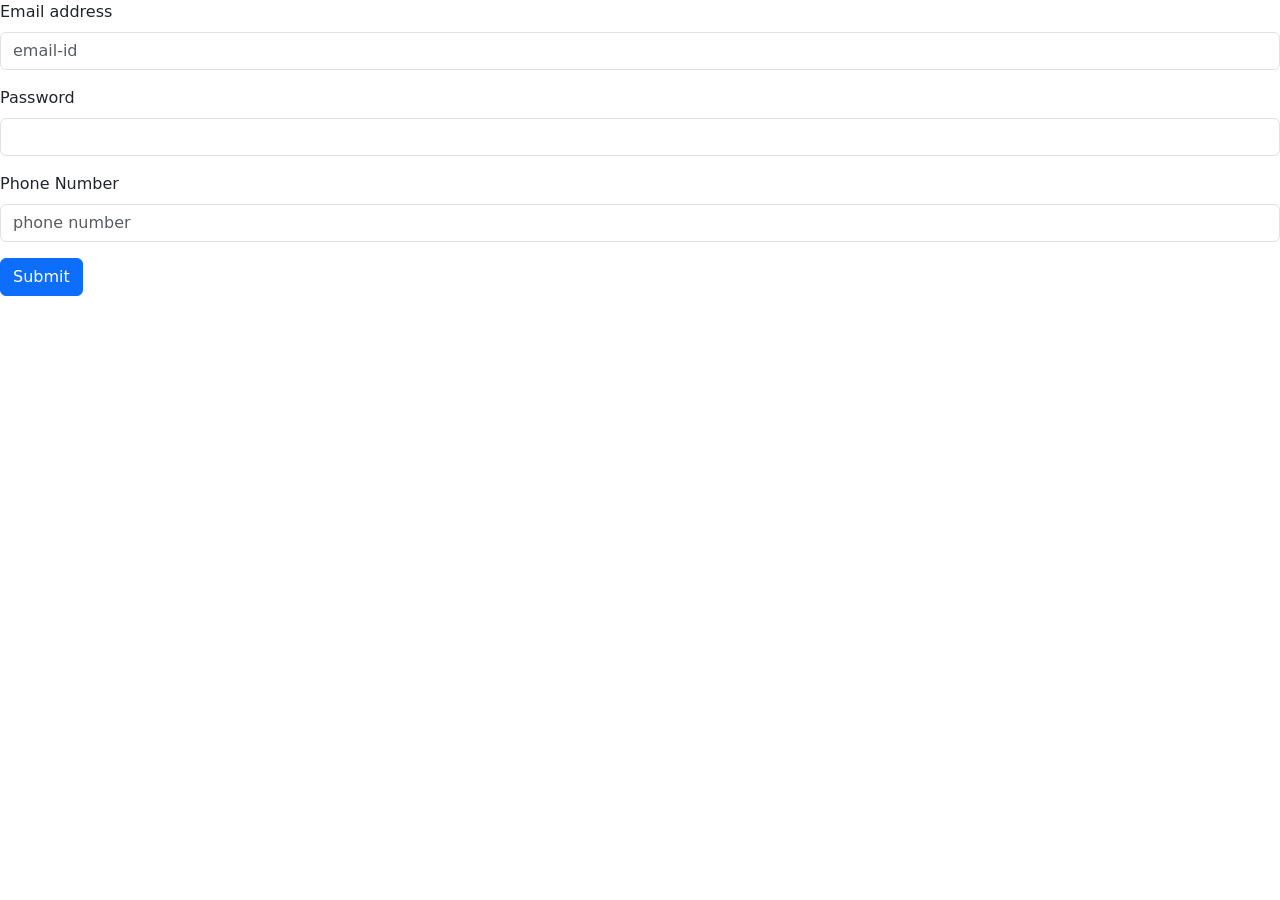
==== beauty website/signUp.html @ cbba9043 "Add files via upload" ====
<!DOCTYPE html>
<html lang="en">
<head>
    <meta charset="UTF-8">
    <meta name="viewport" content="width=device-width, initial-scale=1.0">
    <title>Document</title>
    <link href="https://cdn.jsdelivr.net/npm/bootstrap@5.2.3/dist/css/bootstrap.min.css" rel="stylesheet" integrity="sha384-rbsA2VBKQhggwzxH7pPCaAqO46MgnOM80zW1RWuH61DGLwZJEdK2Kadq2F9CUG65" crossorigin="anonymous">
    <script src="https://cdn.jsdelivr.net/npm/bootstrap@5.2.3/dist/js/bootstrap.bundle.min.js" integrity="sha384-kenU1KFdBIe4zVF0s0G1M5b4hcpxyD9F7jL+jjXkk+Q2h455rYXK/7HAuoJl+0I4" crossorigin="anonymous"></script>
</head>
<body>
    <!--form starts here-->
    <form onsubmit="return validateemail()">
      <div class="mb-3">
        <label for="exampleInputEmail1" class="form-label">Email address</label>
        <input type="text" class="form-control" placeholder="email-id" id="email" aria-describedby="emailHelp">
      </div>
      <span id="err1"></span>
      <div class="mb-3">
        <label for="exampleInputPassword1" class="form-label">Password</label>
        <input type="password" class="form-control" id="password">
      </div>
      <div class="mb-3">
        <label for="phonenumber" class="form-label">Phone Number</label>
        <input type="number" minlength="10" class="form-control" placeholder="phone number" id="number">
      </div>
      <span id="err2"></span>
      <button type="submit" class="btn btn-primary">Submit</button>
    </form>
  <!--form ends here-->
  <script src="form.js"></script>

    </body>

</html>
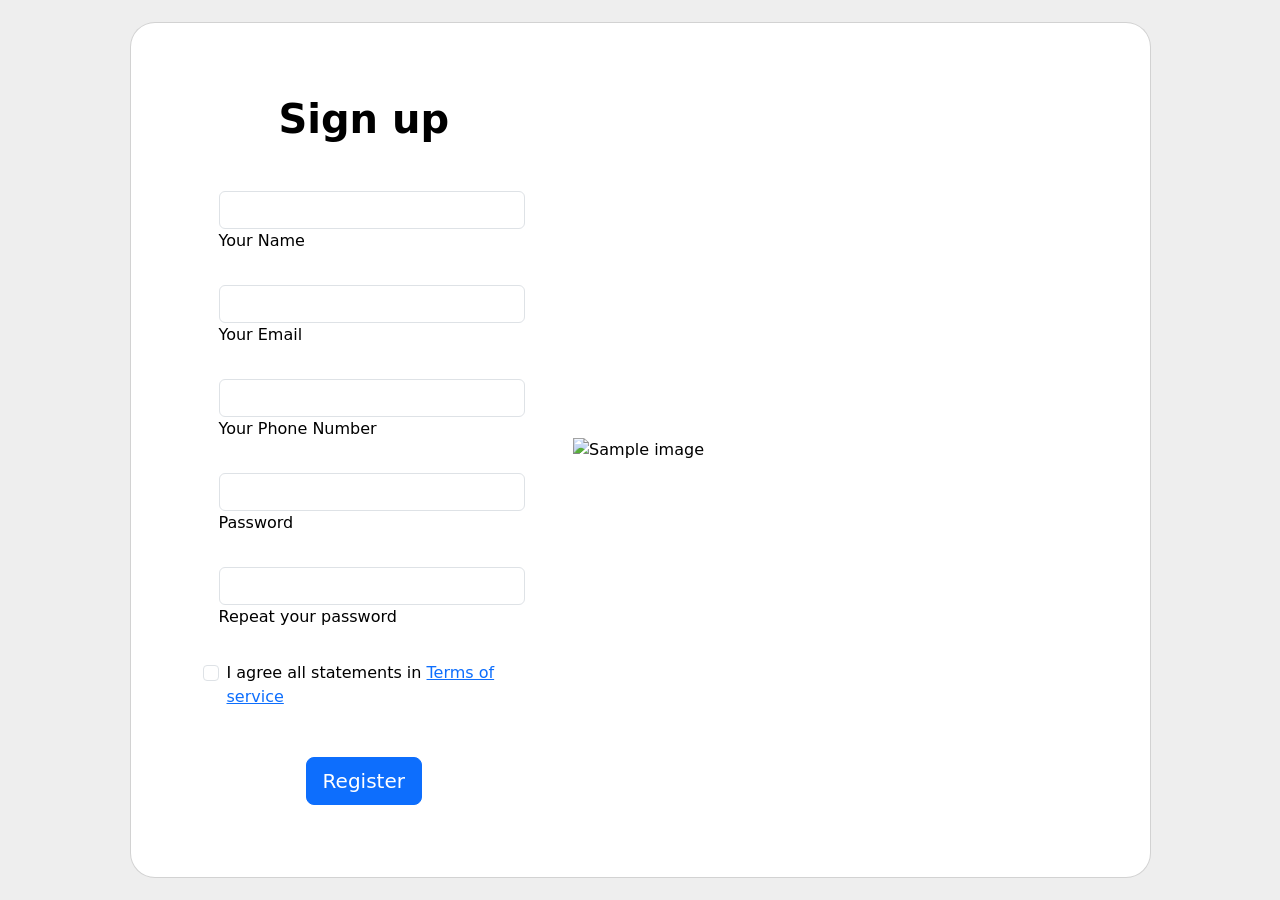
==== commit 68fcefb5: "Update signUp.html" ====
--- a/beauty website/signUp.html
+++ b/beauty website/signUp.html
@@ -1,34 +1,212 @@
 <!DOCTYPE html>
-<html lang="en">
+<html lang="eng">
 <head>
     <meta charset="UTF-8">
     <meta name="viewport" content="width=device-width, initial-scale=1.0">
-    <title>Document</title>
+    <title>SIGN UP</title>
     <link href="https://cdn.jsdelivr.net/npm/bootstrap@5.2.3/dist/css/bootstrap.min.css" rel="stylesheet" integrity="sha384-rbsA2VBKQhggwzxH7pPCaAqO46MgnOM80zW1RWuH61DGLwZJEdK2Kadq2F9CUG65" crossorigin="anonymous">
-    <script src="https://cdn.jsdelivr.net/npm/bootstrap@5.2.3/dist/js/bootstrap.bundle.min.js" integrity="sha384-kenU1KFdBIe4zVF0s0G1M5b4hcpxyD9F7jL+jjXkk+Q2h455rYXK/7HAuoJl+0I4" crossorigin="anonymous"></script>
+    <style>
+        .error {
+            color: red;
+        }
+        .success {
+            border: 2px solid green;
+        }
+        .error-border {
+            border: 2px solid red;
+        }
+        #passwordStrength {
+            font-weight: bold;
+        }
+    </style>
 </head>
 <body>
-    <!--form starts here-->
-    <form onsubmit="return validateemail()">
-      <div class="mb-3">
-        <label for="exampleInputEmail1" class="form-label">Email address</label>
-        <input type="text" class="form-control" placeholder="email-id" id="email" aria-describedby="emailHelp">
-      </div>
-      <span id="err1"></span>
-      <div class="mb-3">
-        <label for="exampleInputPassword1" class="form-label">Password</label>
-        <input type="password" class="form-control" id="password">
-      </div>
-      <div class="mb-3">
-        <label for="phonenumber" class="form-label">Phone Number</label>
-        <input type="number" minlength="10" class="form-control" placeholder="phone number" id="number">
-      </div>
-      <span id="err2"></span>
-      <button type="submit" class="btn btn-primary">Submit</button>
-    </form>
-  <!--form ends here-->
-  <script src="form.js"></script>
-
-    </body>
-
-</html>+    <section class="vh-100" style="background-color: #eee;">
+        <div class="container h-100">
+            <div class="row d-flex justify-content-center align-items-center h-100">
+                <div class="col-lg-12 col-xl-11">
+                    <div class="card text-black" style="border-radius: 25px;">
+                        <div class="card-body p-md-5">
+                            <div class="row justify-content-center">
+                                <div class="col-md-10 col-lg-6 col-xl-5 order-2 order-lg-1">
+                                    <p class="text-center h1 fw-bold mb-5 mx-1 mx-md-4 mt-4">Sign up</p>
+                                    <form id="signupForm" class="mx-1 mx-md-4">
+                                        <div class="d-flex flex-row align-items-center mb-4">
+                                            <i class="fas fa-user fa-lg me-3 fa-fw"></i>
+                                            <div class="form-outline flex-fill mb-0">
+                                                <input type="text" id="name" class="form-control" required />
+                                                <label class="form-label" for="name">Your Name</label>
+                                            </div>
+                                        </div>
+
+                                        <div class="d-flex flex-row align-items-center mb-4">
+                                            <i class="fas fa-envelope fa-lg me-3 fa-fw"></i>
+                                            <div class="form-outline flex-fill mb-0">
+                                                <input type="email" id="email" class="form-control" required />
+                                                <label class="form-label" for="email">Your Email</label>
+                                                <div id="errEmail" class="error"></div>
+                                            </div>
+                                        </div>
+
+                                        <div class="d-flex flex-row align-items-center mb-4">
+                                            <i class="fas fa-phone fa-lg me-3 fa-fw"></i>
+                                            <div class="form-outline flex-fill mb-0">
+                                                <input type="text" id="phone" class="form-control" required />
+                                                <label class="form-label" for="phone">Your Phone Number</label>
+                                                <div id="errPhone" class="error"></div>
+                                            </div>
+                                        </div>
+
+                                        <div class="d-flex flex-row align-items-center mb-4">
+                                            <i class="fas fa-lock fa-lg me-3 fa-fw"></i>
+                                            <div class="form-outline flex-fill mb-0">
+                                                <input type="password" id="password" class="form-control" required />
+                                                <label class="form-label" for="password">Password</label>
+                                                <div id="errPassword" class="error"></div>
+                                                <div id="passwordStrength"></div>
+                                            </div>
+                                        </div>
+
+                                        <div class="d-flex flex-row align-items-center mb-4">
+                                            <i class="fas fa-key fa-lg me-3 fa-fw"></i>
+                                            <div class="form-outline flex-fill mb-0">
+                                                <input type="password" id="confirmPassword" class="form-control" required />
+                                                <label class="form-label" for="confirmPassword">Repeat your password</label>
+                                                <div id="errConfirmPassword" class="error"></div>
+                                            </div>
+                                        </div>
+
+                                        <div class="form-check d-flex justify-content-center mb-5">
+                                            <input class="form-check-input me-2" type="checkbox" value="" id="terms" />
+                                            <label class="form-check-label" for="terms">
+                                                I agree all statements in <a href="#!">Terms of service</a>
+                                            </label>
+                                        </div>
+
+                                        <div class="d-flex justify-content-center mx-4 mb-3 mb-lg-4">
+                                            <button type="button" id="registerButton" class="btn btn-primary btn-lg">Register</button>
+                                        </div>
+                                    </form>
+                                </div>
+                                <div class="col-md-10 col-lg-6 col-xl-7 d-flex align-items-center order-1 order-lg-2">
+                                    <img src="https://mdbcdn.b-cdn.net/img/Photos/new-templates/bootstrap-registration/draw1.webp" class="img-fluid" alt="Sample image">
+                                </div>
+                            </div>
+                        </div>
+                    </div>
+                </div>
+            </div>
+        </div>
+    </section>
+
+    <script>
+        // Validation variables
+        var emailInput = document.getElementById("email");
+        var phoneInput = document.getElementById("phone");
+        var passwordInput = document.getElementById("password");
+        var confirmPasswordInput = document.getElementById("confirmPassword");
+        var errEmail = document.getElementById("errEmail");
+        var errPhone = document.getElementById("errPhone");
+        var errPassword = document.getElementById("errPassword");
+        var errConfirmPassword = document.getElementById("errConfirmPassword");
+        var passwordStrength = document.getElementById("passwordStrength");
+
+        var emailRegex = /^[a-zA-Z0-9._%+-]+@[a-zA-Z0-9.-]+\.[a-zA-Z]{2,}$/;
+        var phoneRegex = /^(?!.*[a-zA-Z])(\d{10}|\d{3}[-.\s]?\d{3}[-.\s]?\d{4})$/;
+        var passwordRegex = /^(?=.*[a-z])(?=.*[A-Z])(?=.*\d).{8,}$/;
+
+        document.getElementById("registerButton").addEventListener("click", function() {
+            var isValidEmail = validateEmail();
+            var isValidPhone = validatePhone();
+            var isValidPassword = validatePassword();
+            var isPasswordMatch = validateConfirmPassword();
+
+            if (isValidEmail && isValidPhone && isValidPassword && isPasswordMatch) {
+                alert("Registration Successful!");
+            }
+        });
+
+        function validateEmail() {
+            if (emailInput.value === "") {
+                errEmail.innerText = "Field cannot be empty";
+                emailInput.classList.add("error-border");
+                return false;
+            } else if (!emailRegex.test(emailInput.value)) {
+                errEmail.innerText = "Please enter a valid email";
+                emailInput.classList.add("error-border");
+                return false;
+            } else {
+                errEmail.innerText = "";
+                emailInput.classList.remove("error-border");
+                emailInput.classList.add("success");
+                return true;
+            }
+        }
+
+        function validatePhone() {
+            if (phoneInput.value === "") {
+                errPhone.innerText = "Field cannot be empty";
+                phoneInput.classList.add("error-border");
+                return false;
+            } else if (!phoneRegex.test(phoneInput.value)) {
+                errPhone.innerText = "Please enter a valid phone number format";
+                phoneInput.classList.add("error-border");
+                return false;
+            } else {
+                errPhone.innerText = "";
+                phoneInput.classList.remove("error-border");
+                phoneInput.classList.add("success");
+                return true;
+            }
+        }
+
+        function validatePassword() {
+            if (passwordInput.value === "") {
+                errPassword.innerText = "Field cannot be empty";
+                passwordInput.classList.add("error-border");
+                return false;
+            } else if (!passwordRegex.test(passwordInput.value)) {
+                errPassword.innerText = "Must have at least 8 characters, one uppercase letter, one lowercase letter, and one number";
+                passwordInput.classList.add("error-border");
+                return false;
+            } else {
+                errPassword.innerText = "";
+                passwordInput.classList.remove("error-border");
+                passwordInput.classList.add("success");
+                indicatePasswordStrength(passwordInput.value);
+                return true;
+            }
+        }
+
+        function validateConfirmPassword() {
+            if (confirmPasswordInput.value !== passwordInput.value) {
+                errConfirmPassword.innerText = "Passwords do not match";
+                confirmPasswordInput.classList.add("error-border");
+                return false;
+            } else {
+                errConfirmPassword.innerText = "";
+                confirmPasswordInput.classList.remove("error-border");
+                confirmPasswordInput.classList.add("success");
+                return true;
+            }
+        }
+
+        function indicatePasswordStrength(password) {
+            let strength = "Poor";
+            let color = "red";
+
+            if (password.length >= 8) {
+                strength = "Medium";
+                color = "orange";
+                if (/[A-Z]/.test(password) && /[a-z]/.test(password) && /\d/.test(password)) {
+                    strength = "Strong";
+                    color = "green";
+                }
+            }
+
+            passwordStrength.innerText = `Password strength: ${strength}`;
+            passwordStrength.style.color = color;
+        }
+    </script>
+</body>
+</html>
